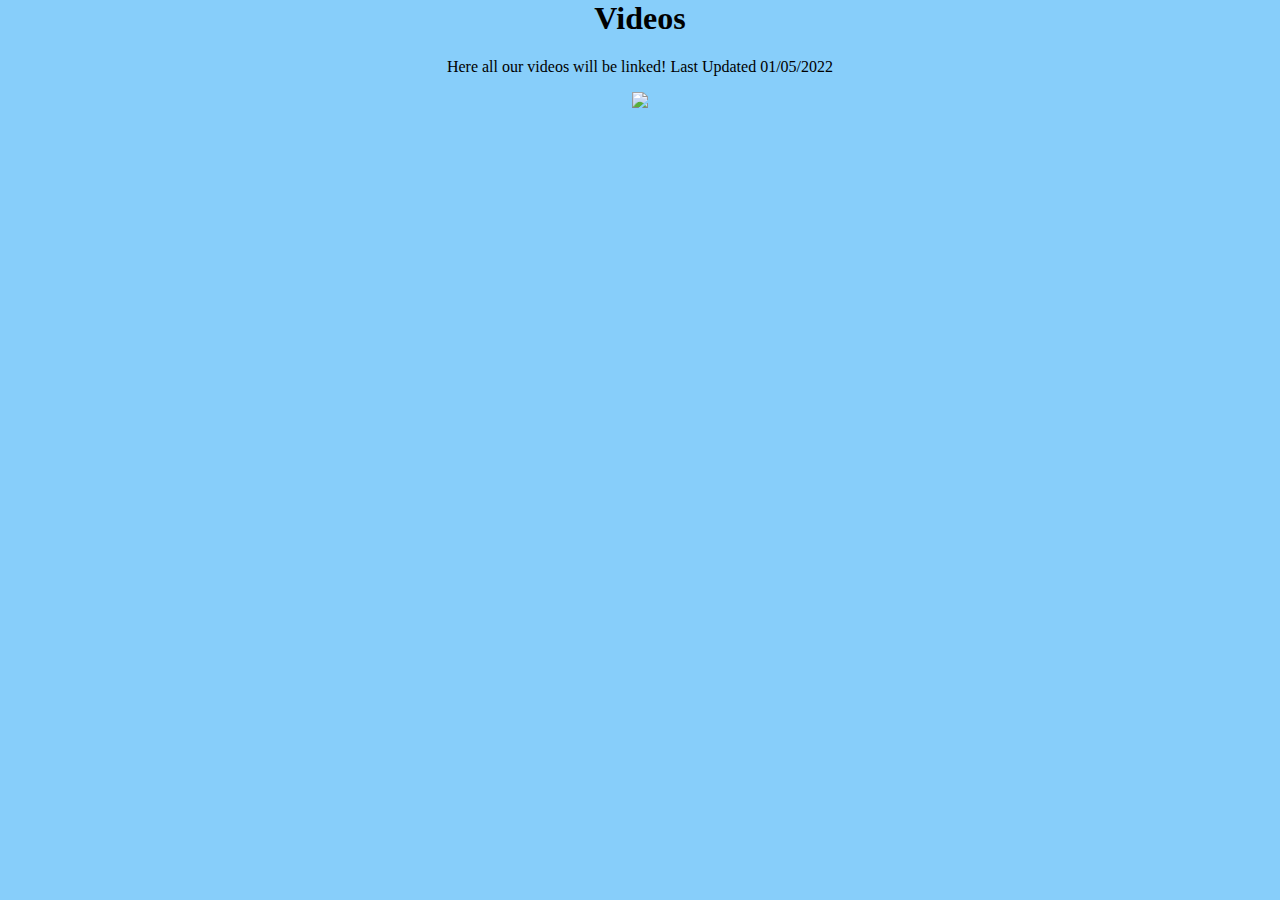
==== Videos.html @ e3054255 "Update Videos.html" ====
<html lang="en">
<head>
    <meta charset="UTF-8">
    <meta http-equiv="X-UA-Compatible" content="IE=edge">
    <meta name="viewport" content="width=device-width, initial-scale=1.0">
    <title>Videos</title>
    <link rel="stylesheet" href="styles.css">
</head>
<body>
<h1>Videos</h1>
<p>Here all our videos will be linked! Last Updated 01/05/2022</p>

    <a href="https://www.youtube.com/watch?v=zDNcE3_ZaE0"></a>

        <img src="images/texturetut.png">

</body>
</html>
---- styles.css ----
body {
    margin: 0;
    background: lightskyblue;
    text-align: center;
}
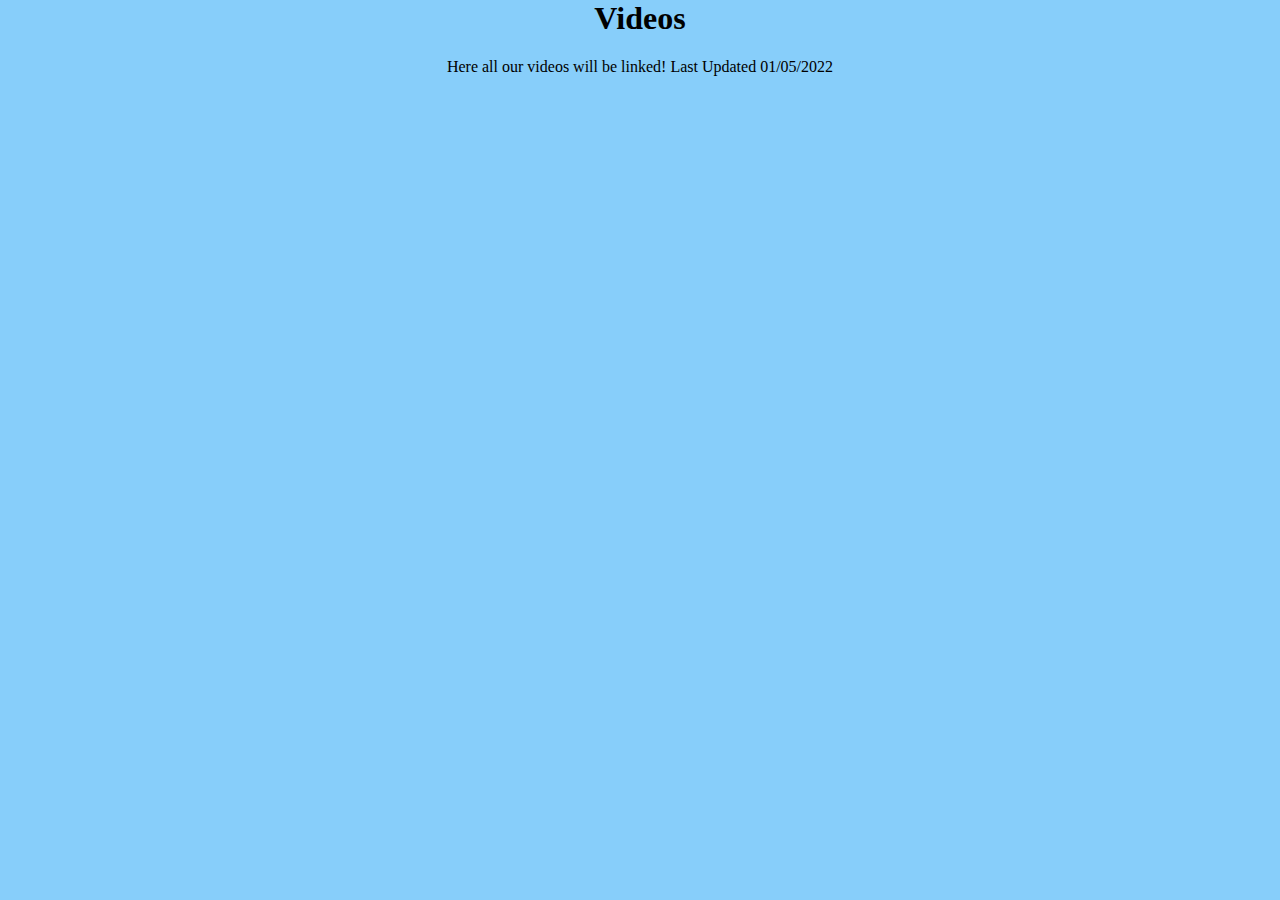
==== commit cccda296: "Update Videos.html" ====
--- a/Videos.html
+++ b/Videos.html
@@ -12,7 +12,7 @@
 
     <a href="https://www.youtube.com/watch?v=zDNcE3_ZaE0"></a>
 
-        <img src="images/texturetut.png">
+        <img src="images/texturetut.png" alt="">
 
 </body>
 </html>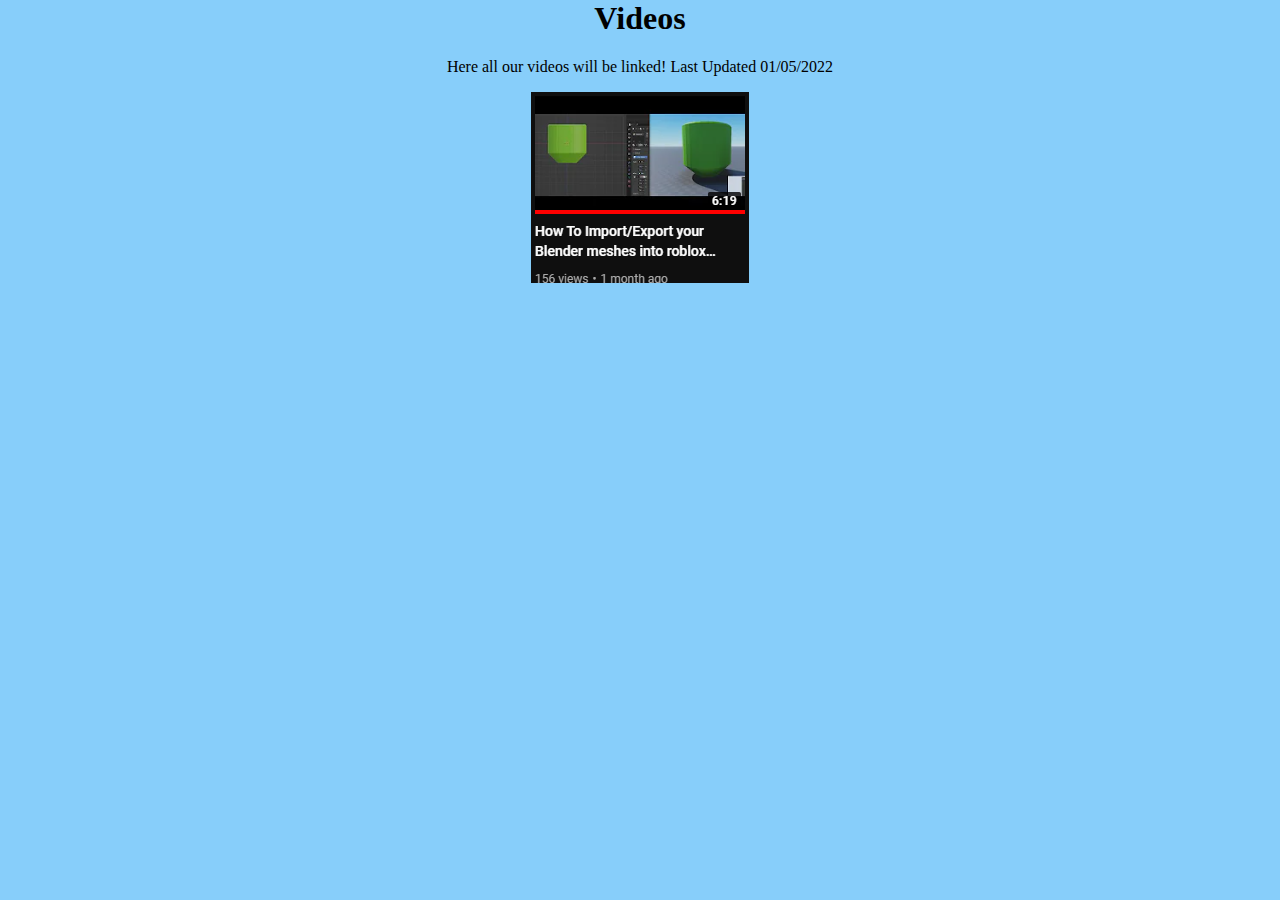
==== commit d4e0c529: "Link" ====
--- a/Videos.html
+++ b/Videos.html
@@ -10,9 +10,7 @@
 <h1>Videos</h1>
 <p>Here all our videos will be linked! Last Updated 01/05/2022</p>
 
-    <a href="https://www.youtube.com/watch?v=zDNcE3_ZaE0"></a>
-
-        <img src="images/texturetut.png" alt="">
+    <p><a href="https://www.youtube.com/watch?v=zDNcE3_ZaE0&t=8s"><img src="Images/texturetut.png" alt="How To Import/Export your Blender meshes into roblox studio with texture!"></p>
 
 </body>
 </html>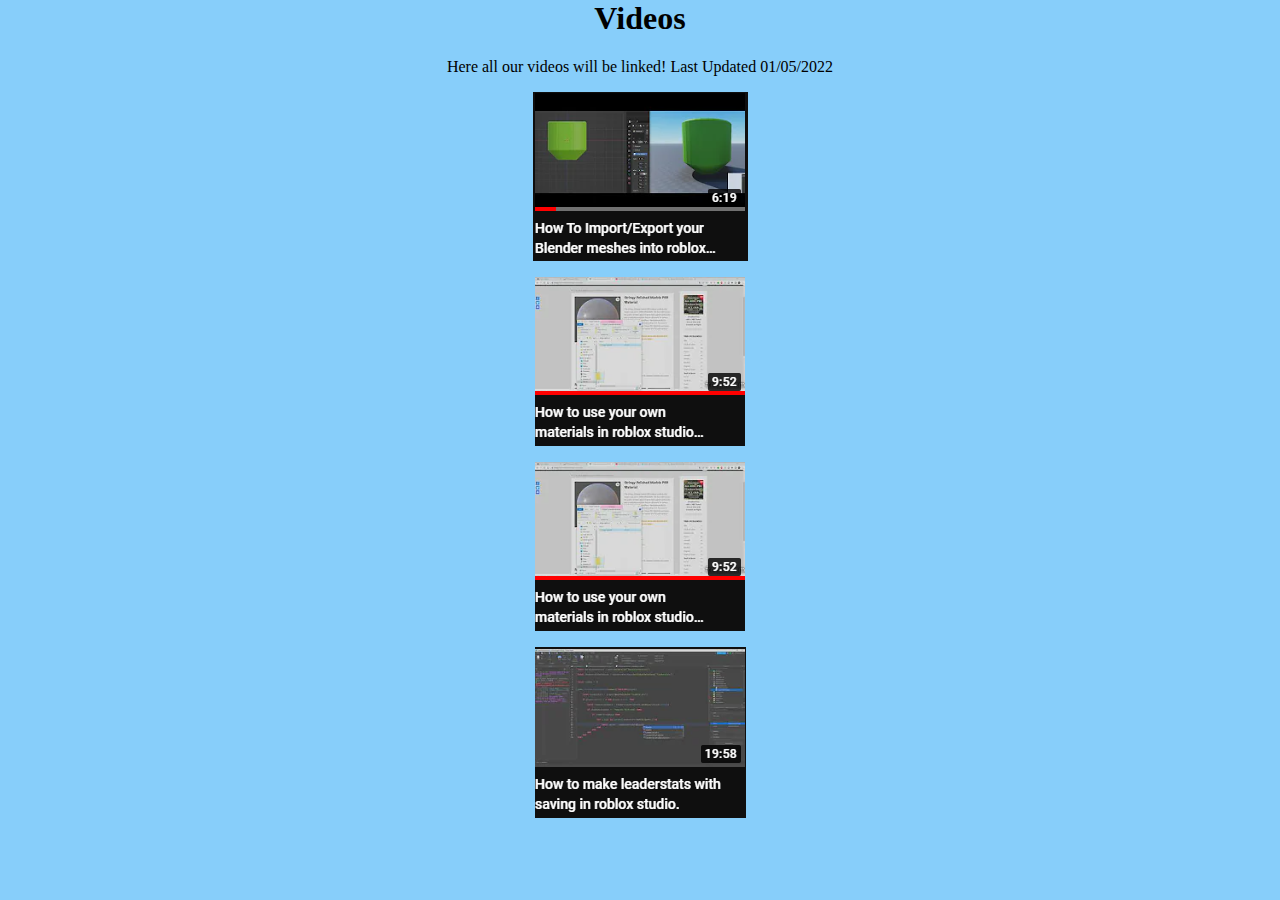
==== commit cba98642: "idk" ====
--- a/Videos.html
+++ b/Videos.html
@@ -10,7 +10,7 @@
 <h1>Videos</h1>
 <p>Here all our videos will be linked! Last Updated 01/05/2022</p>
 
-    <p><a href="https://www.youtube.com/watch?v=zDNcE3_ZaE0&t=8s"><img src="Images/texturetut.png" alt="How To Import/Export your Blender meshes into roblox studio with texture!"></p>
+    <p><a href="https://www.youtube.com/watch?v=zDNcE3_ZaE0&t=8s"><img src="Images/texturetut.png" alt="Tutorial"></p><p><a href="https://www.youtube.com/watch?v=HxysGqWkdwM"><img src="Images/materialservicetut.png" alt="Tutorial"></p></p><p><a href="https://www.youtube.com/watch?v=HxysGqWkdwM"><img src="Images/materialservicetut.png" alt="Tutorial"></p><p><a href="https://www.youtube.com/watch?v=MJOupZDMijc"><img src="Images/leaderstatstut.png" alt="Tutorial"></p>
 
 </body>
 </html>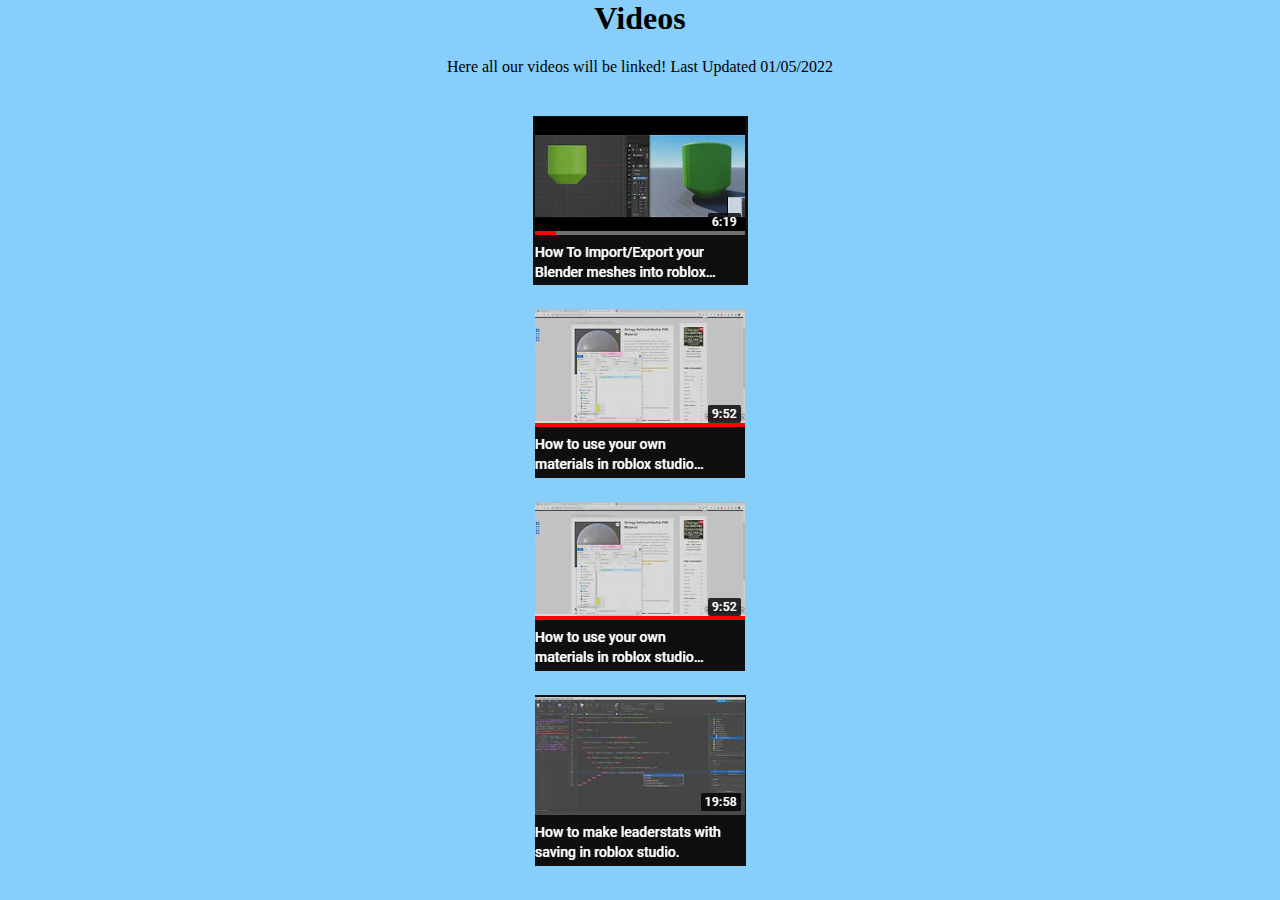
==== commit 4c41b476: "Update Videos.html" ====
--- a/Videos.html
+++ b/Videos.html
@@ -5,12 +5,18 @@
     <meta name="viewport" content="width=device-width, initial-scale=1.0">
     <title>Videos</title>
     <link rel="stylesheet" href="styles.css">
+    <link rel="stylesheet" href="videogrid.css">
 </head>
 <body>
 <h1>Videos</h1>
 <p>Here all our videos will be linked! Last Updated 01/05/2022</p>
 
-    <p><a href="https://www.youtube.com/watch?v=zDNcE3_ZaE0&t=8s"><img src="Images/texturetut.png" alt="Tutorial"></p><p><a href="https://www.youtube.com/watch?v=HxysGqWkdwM"><img src="Images/materialservicetut.png" alt="Tutorial"></p></p><p><a href="https://www.youtube.com/watch?v=HxysGqWkdwM"><img src="Images/materialservicetut.png" alt="Tutorial"></p><p><a href="https://www.youtube.com/watch?v=MJOupZDMijc"><img src="Images/leaderstatstut.png" alt="Tutorial"></p>
-
+<div class="row">
+    <div class="column">
+        <p><a href="https://www.youtube.com/watch?v=zDNcE3_ZaE0&t=8s"><img src="Images/texturetut.png" alt="Tutorial"></p>
+        <p><a href="https://www.youtube.com/watch?v=HxysGqWkdwM"><img src="Images/materialservicetut.png" alt="Tutorial"></p>
+        <p><a href="https://www.youtube.com/watch?v=HxysGqWkdwM"><img src="Images/materialservicetut.png" alt="Tutorial"></p>
+        <p><a href="https://www.youtube.com/watch?v=MJOupZDMijc"><img src="Images/leaderstatstut.png" alt="Tutorial"></p>
+    </div>
 </body>
 </html>--- a/videogrid.css
+++ b/videogrid.css
@@ -0,0 +1,16 @@
+.row {
+    display: flex;
+    flex-wrap: wrap;
+    padding: 0 4px;
+  }
+  
+  /* Create two equal columns that sits next to each other */
+  .column {
+    flex: 50%;
+    padding: 0 4px;
+  }
+  
+  .column img {
+    margin-top: 8px;
+    vertical-align: middle;
+  }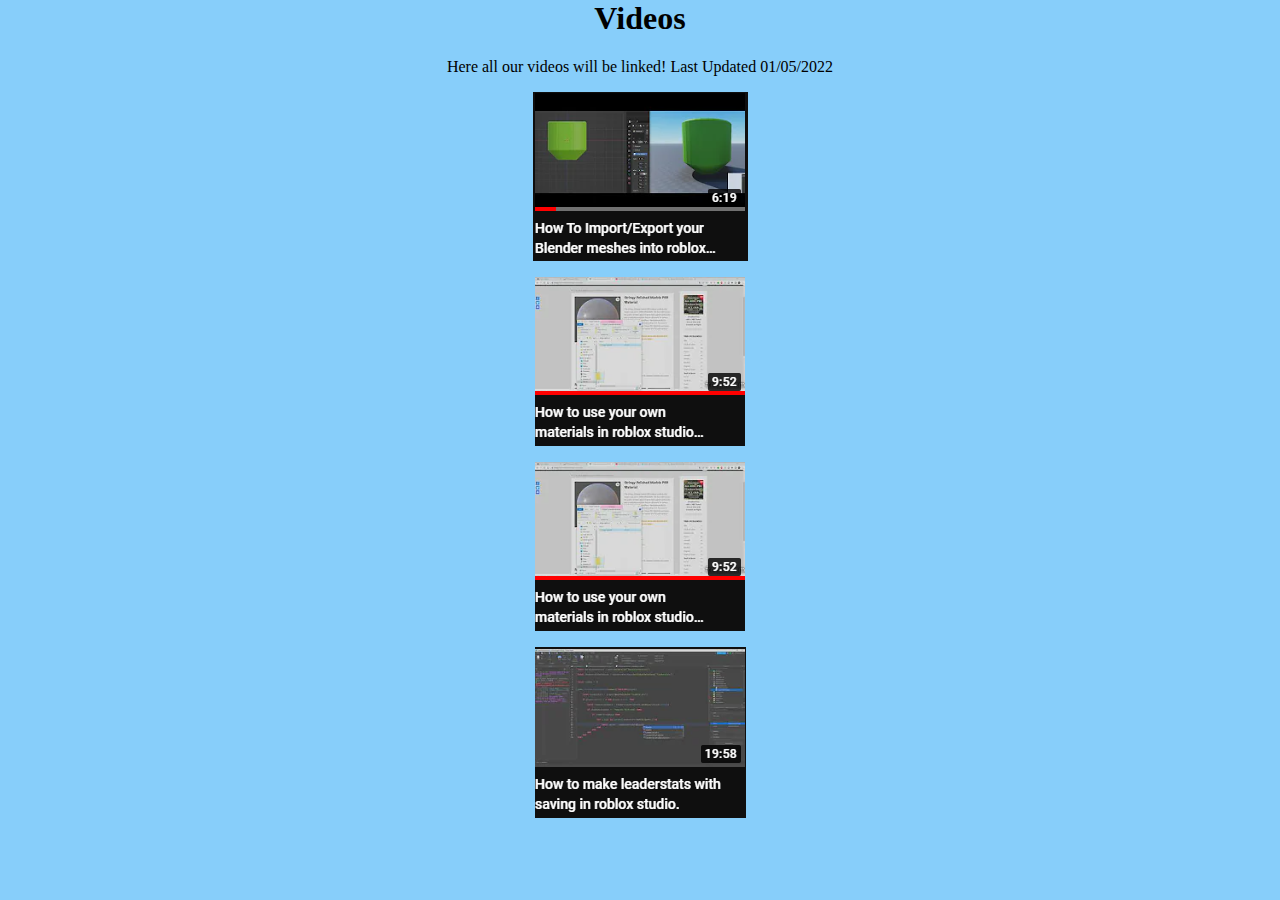
==== commit 443981fe: "yes" ====
--- a/Videos.html
+++ b/Videos.html
@@ -5,18 +5,14 @@
     <meta name="viewport" content="width=device-width, initial-scale=1.0">
     <title>Videos</title>
     <link rel="stylesheet" href="styles.css">
-    <link rel="stylesheet" href="videogrid.css">
 </head>
 <body>
 <h1>Videos</h1>
 <p>Here all our videos will be linked! Last Updated 01/05/2022</p>
 
-<div class="row">
-    <div class="column">
-        <p><a href="https://www.youtube.com/watch?v=zDNcE3_ZaE0&t=8s"><img src="Images/texturetut.png" alt="Tutorial"></p>
-        <p><a href="https://www.youtube.com/watch?v=HxysGqWkdwM"><img src="Images/materialservicetut.png" alt="Tutorial"></p>
-        <p><a href="https://www.youtube.com/watch?v=HxysGqWkdwM"><img src="Images/materialservicetut.png" alt="Tutorial"></p>
-        <p><a href="https://www.youtube.com/watch?v=MJOupZDMijc"><img src="Images/leaderstatstut.png" alt="Tutorial"></p>
-    </div>
+    <p><a href="https://www.youtube.com/watch?v=zDNcE3_ZaE0&t=8s"><img src="Images/texturetut.png" alt="Tutorial"></p>
+    <p><a href="https://www.youtube.com/watch?v=HxysGqWkdwM"><img src="Images/materialservicetut.png" alt="Tutorial"></p>
+    <p><a href="https://www.youtube.com/watch?v=HxysGqWkdwM"><img src="Images/materialservicetut.png" alt="Tutorial"></p>
+    <p><a href="https://www.youtube.com/watch?v=MJOupZDMijc"><img src="Images/leaderstatstut.png" alt="Tutorial"></p>
 </body>
 </html>